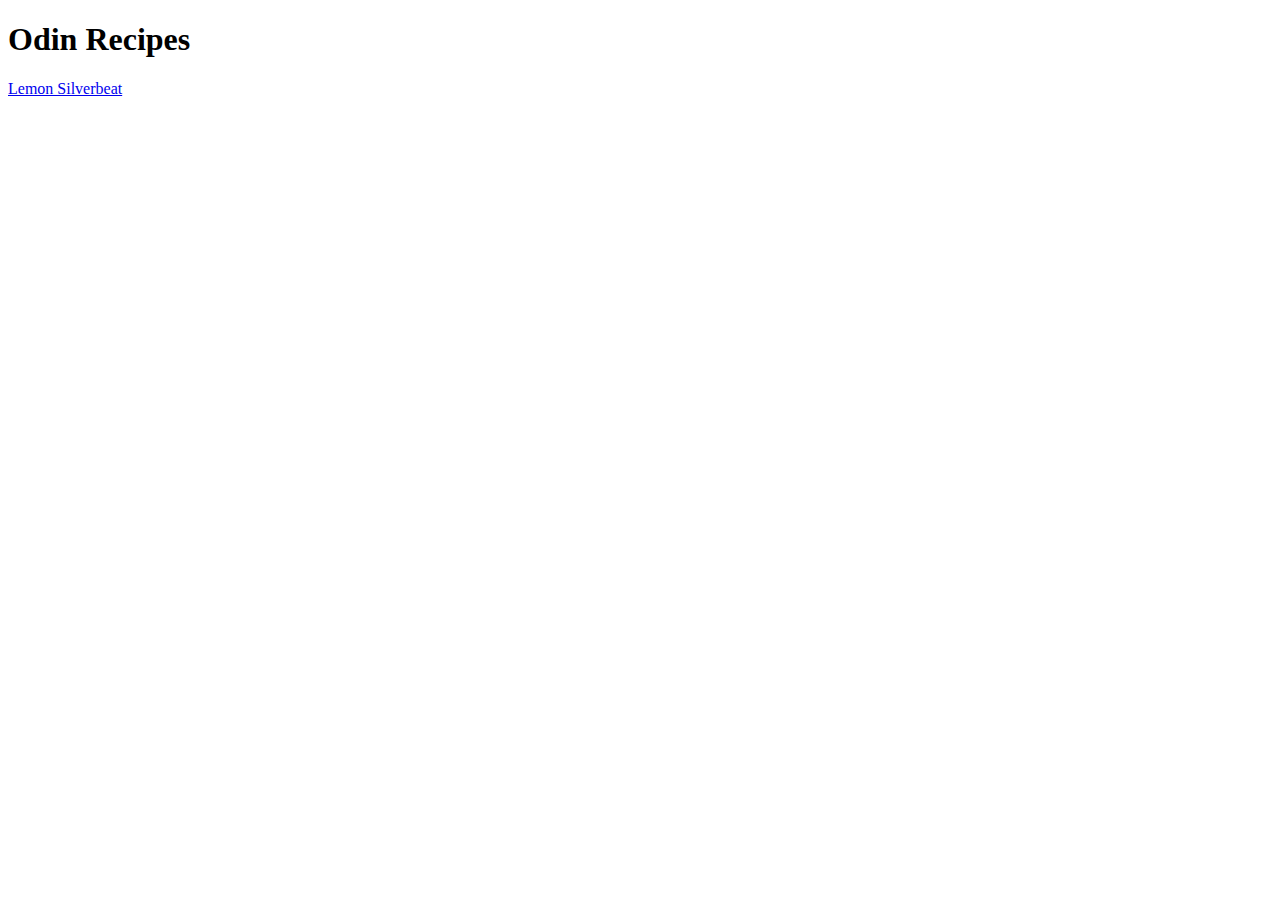
==== index.html @ 889bd959 "index.html" ====
<!DOCTYPE html>
<html lang="en">
    <head>
        <meta charset="utf-8">
        <title>Odin Recipes</title>
    </head>

    <body>
        <h1>Odin Recipes</h1>
        <a href="recipes/lemon-silverbeat.html">Lemon Silverbeat</a>
    </body>
</html>
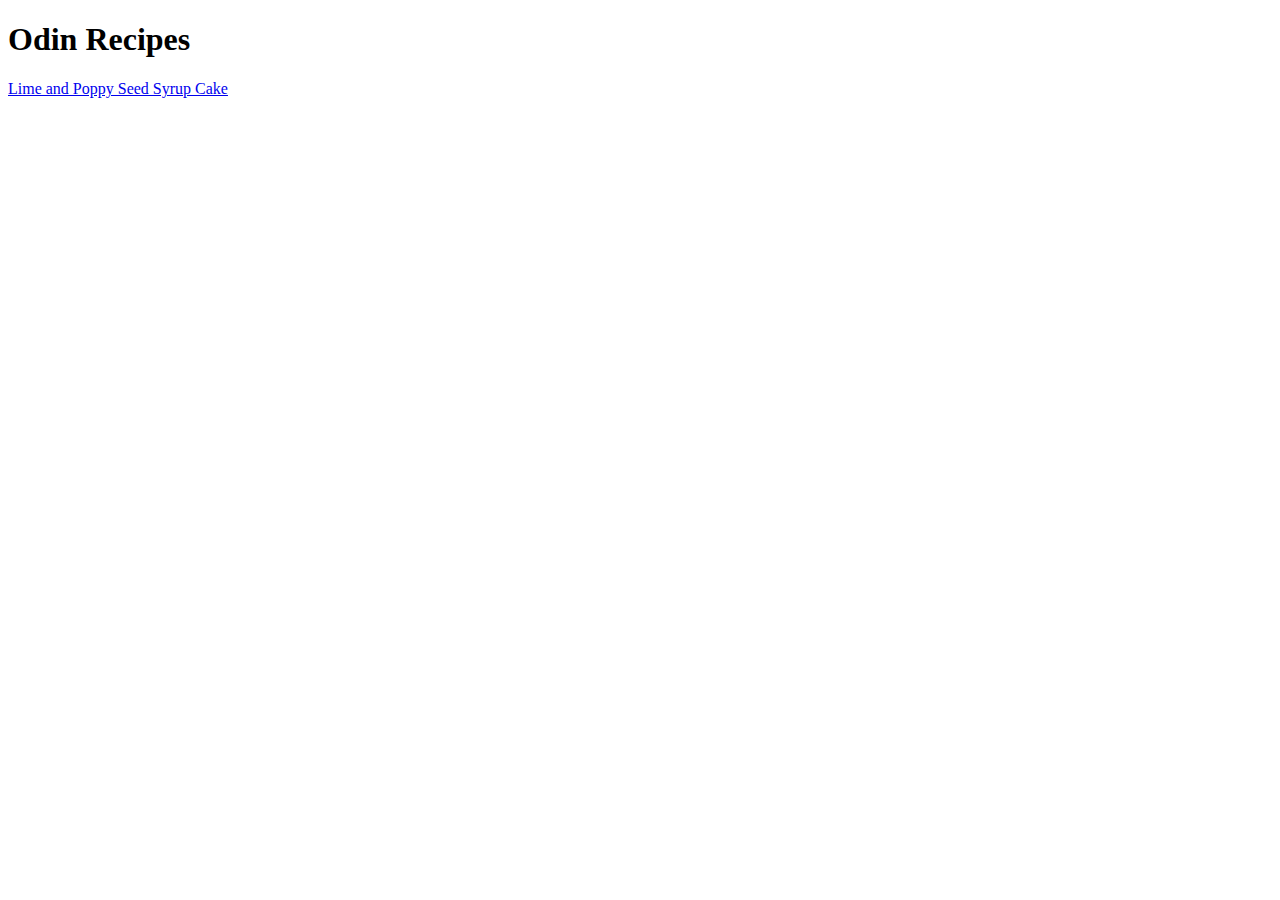
==== commit 03ccb9bf: "index.html" ====
--- a/index.html
+++ b/index.html
@@ -7,6 +7,6 @@
 
     <body>
         <h1>Odin Recipes</h1>
-        <a href="recipes/lemon-silverbeat.html">Lemon Silverbeat</a>
+        <a href="recipes/lime.html">Lime and Poppy Seed Syrup Cake</a>
     </body>
 </html>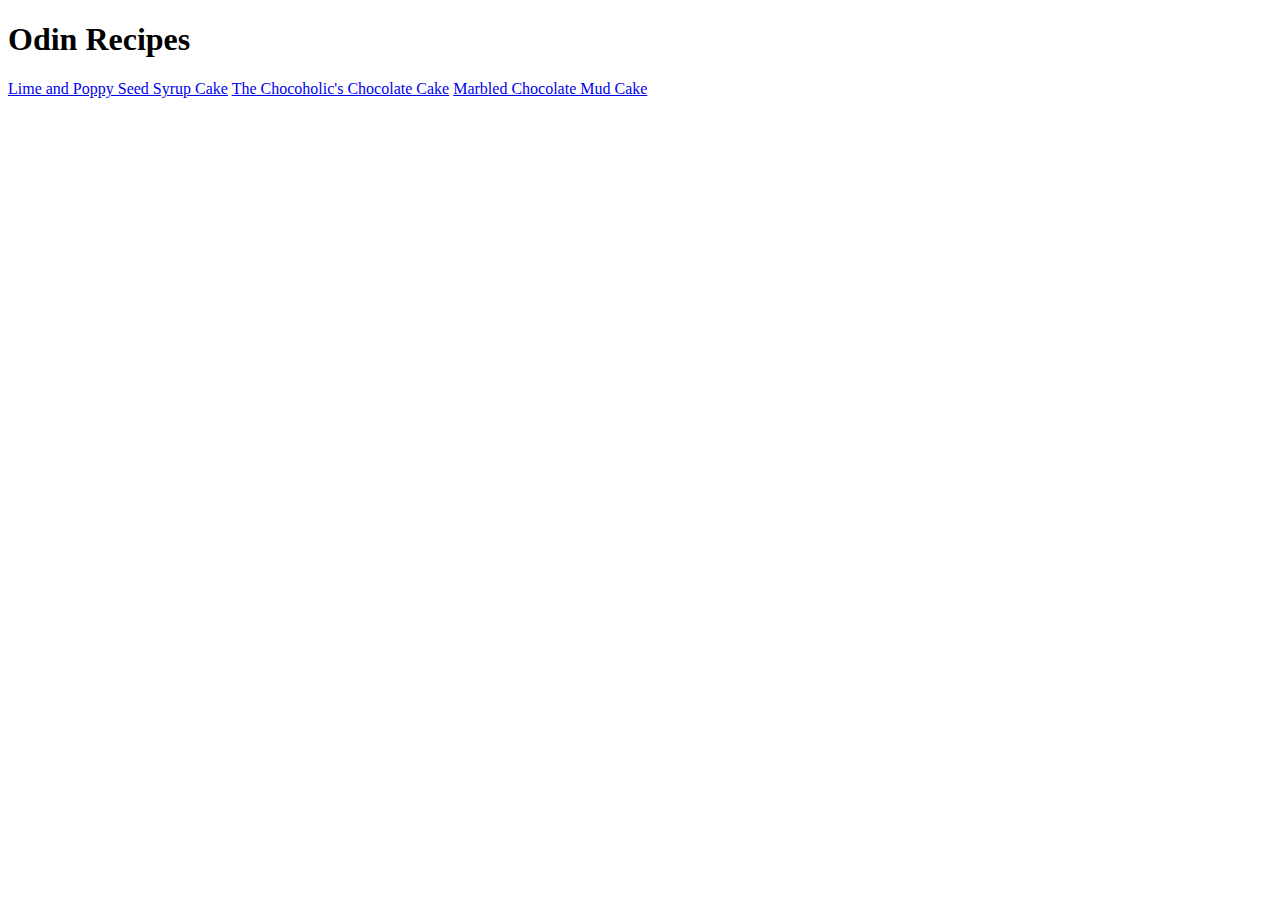
==== commit c8f6d30b: "index.html" ====
--- a/index.html
+++ b/index.html
@@ -8,5 +8,7 @@
     <body>
         <h1>Odin Recipes</h1>
         <a href="recipes/lime.html">Lime and Poppy Seed Syrup Cake</a>
+        <a href="recipes/choco.html">The Chocoholic's Chocolate Cake</a>
+        <a href="recipes/marb.html">Marbled Chocolate Mud Cake</a>
     </body>
 </html>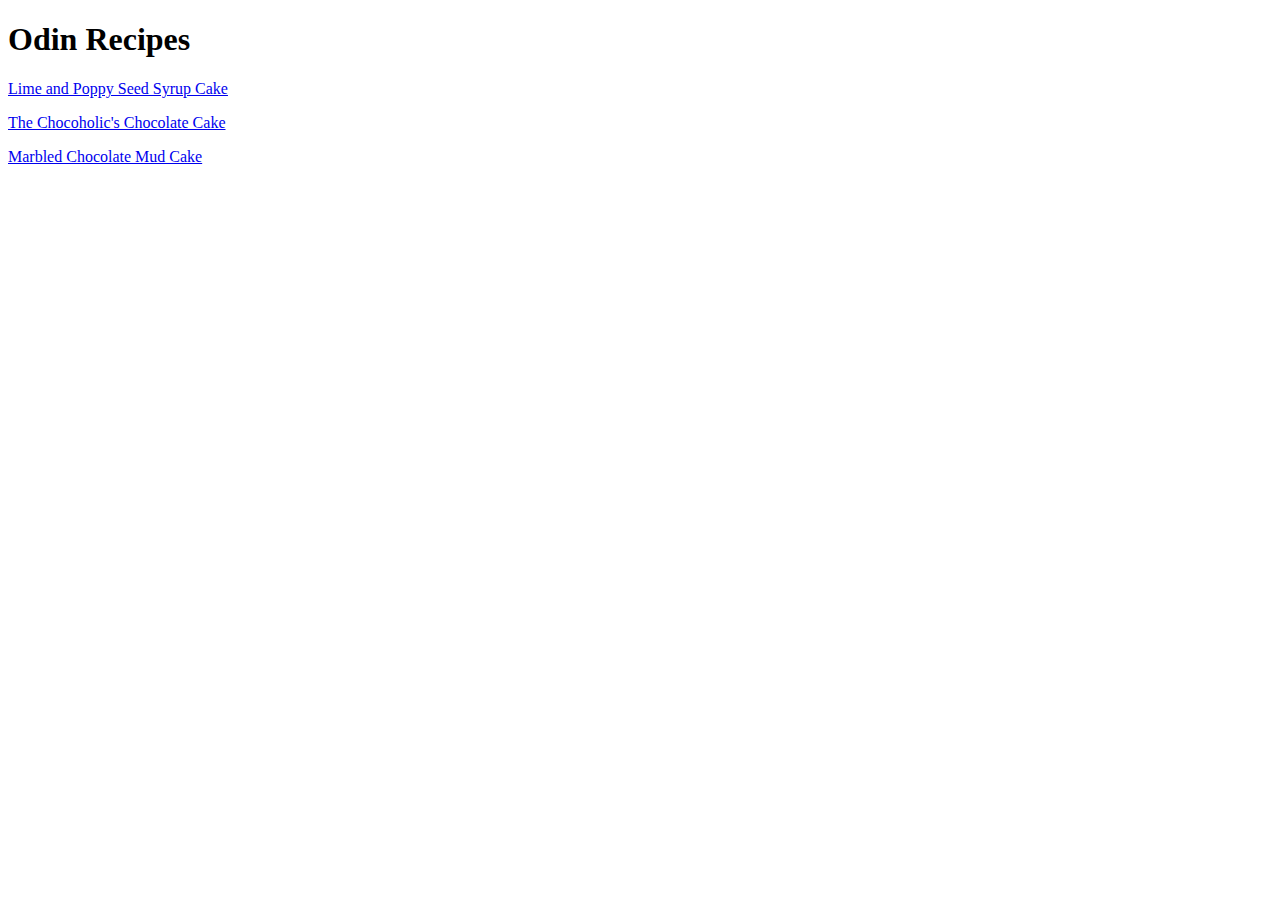
==== commit 81995e78: "index.html" ====
--- a/index.html
+++ b/index.html
@@ -7,8 +7,8 @@
 
     <body>
         <h1>Odin Recipes</h1>
-        <a href="recipes/lime.html">Lime and Poppy Seed Syrup Cake</a>
-        <a href="recipes/choco.html">The Chocoholic's Chocolate Cake</a>
-        <a href="recipes/marb.html">Marbled Chocolate Mud Cake</a>
+        <p><a href="recipes/lime.html">Lime and Poppy Seed Syrup Cake</a> </p>
+        <p><a href="recipes/choco.html">The Chocoholic's Chocolate Cake</a></p>
+        <p><a href="recipes/marb.html">Marbled Chocolate Mud Cake</a></p>
     </body>
 </html>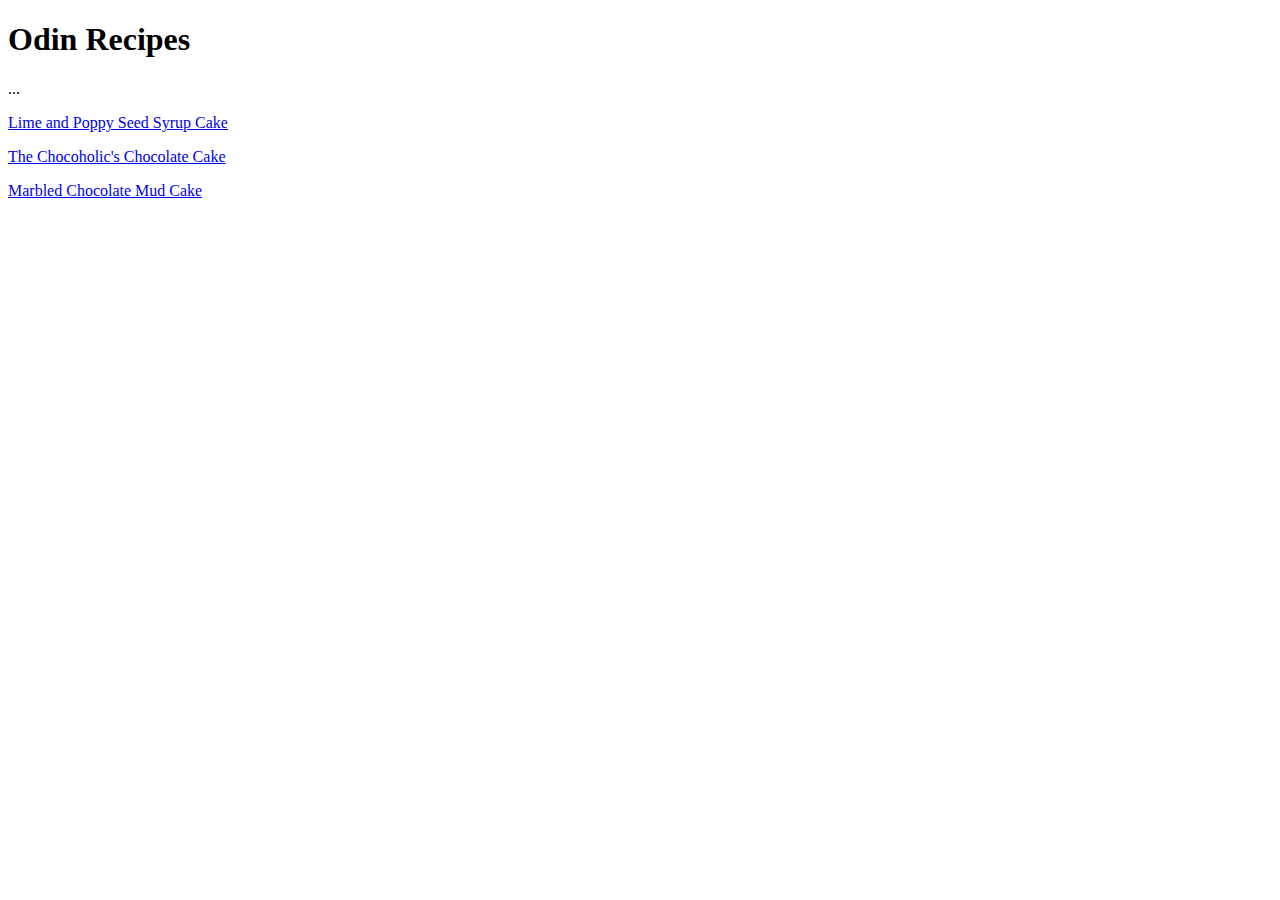
==== commit bf0f6448: "style.css" ====
--- a/index.html
+++ b/index.html
@@ -3,12 +3,14 @@
     <head>
         <meta charset="utf-8">
         <title>Odin Recipes</title>
+        <link rel="stylesheet" href="style.css">
     </head>
 
     <body>
-        <h1>Odin Recipes</h1>
-        <p><a href="recipes/lime.html">Lime and Poppy Seed Syrup Cake</a> </p>
-        <p><a href="recipes/choco.html">The Chocoholic's Chocolate Cake</a></p>
-        <p><a href="recipes/marb.html">Marbled Chocolate Mud Cake</a></p>
+        <h1 class="heading">Odin Recipes</h1>
+        <p>...</p>
+        <p><a href="recipes/lime.html" class="lime">Lime and Poppy Seed Syrup Cake</a> </p>
+        <p><a href="recipes/choco.html" class="choco">The Chocoholic's Chocolate Cake</a></p>
+        <p><a href="recipes/marb.html" class="marb">Marbled Chocolate Mud Cake</a></p>
     </body>
 </html>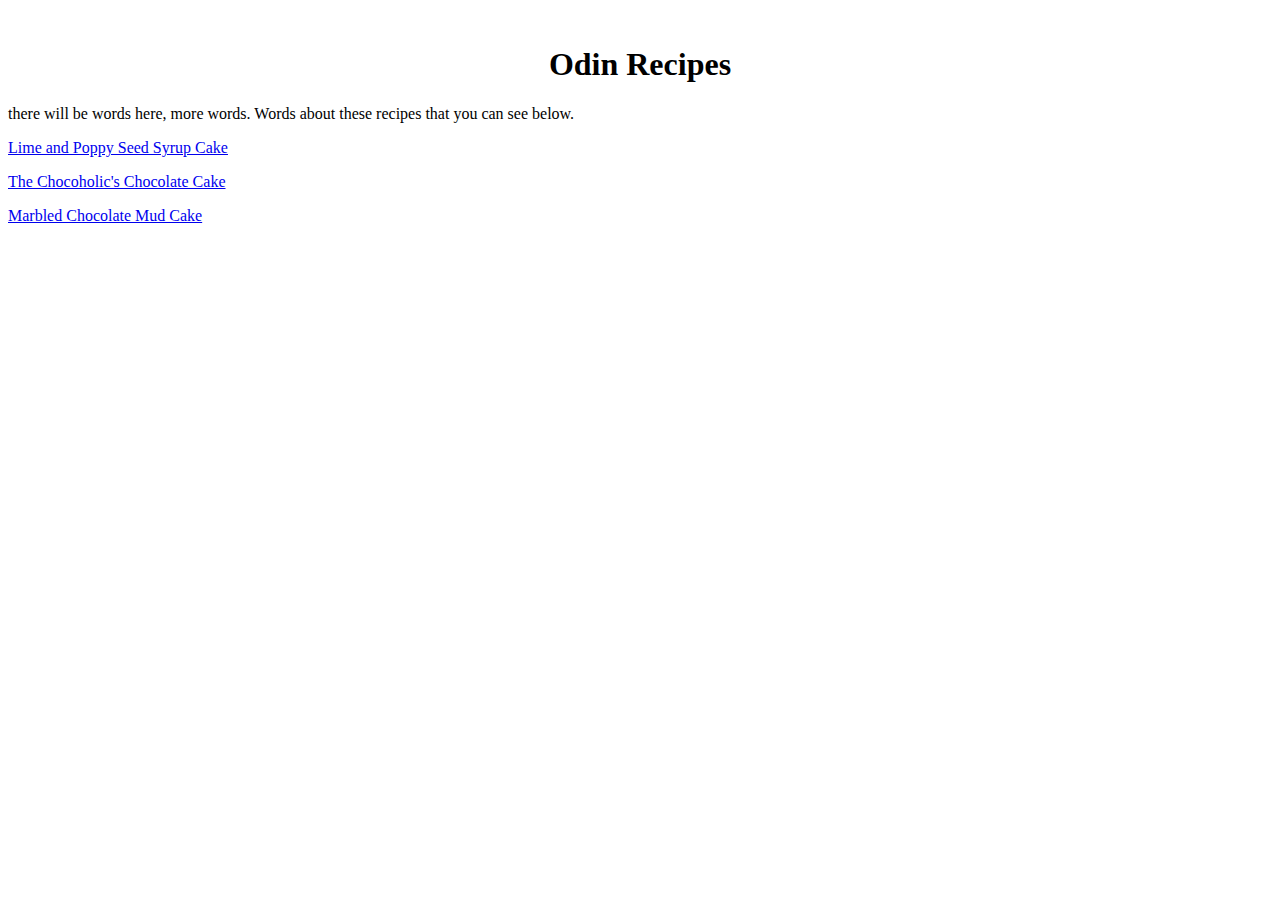
==== commit f8cac33e: "index.html" ====
--- a/index.html
+++ b/index.html
@@ -8,7 +8,7 @@
 
     <body>
         <h1 class="heading">Odin Recipes</h1>
-        <p>...</p>
+        <p class="about">there will be words here, more words. Words about these recipes that you can see below.</p>
         <p><a href="recipes/lime.html" class="lime">Lime and Poppy Seed Syrup Cake</a> </p>
         <p><a href="recipes/choco.html" class="choco">The Chocoholic's Chocolate Cake</a></p>
         <p><a href="recipes/marb.html" class="marb">Marbled Chocolate Mud Cake</a></p>
--- a/style.css
+++ b/style.css
@@ -0,0 +1,6 @@
+
+
+.heading {
+    text-align: center;
+    padding-top: 25px;
+}
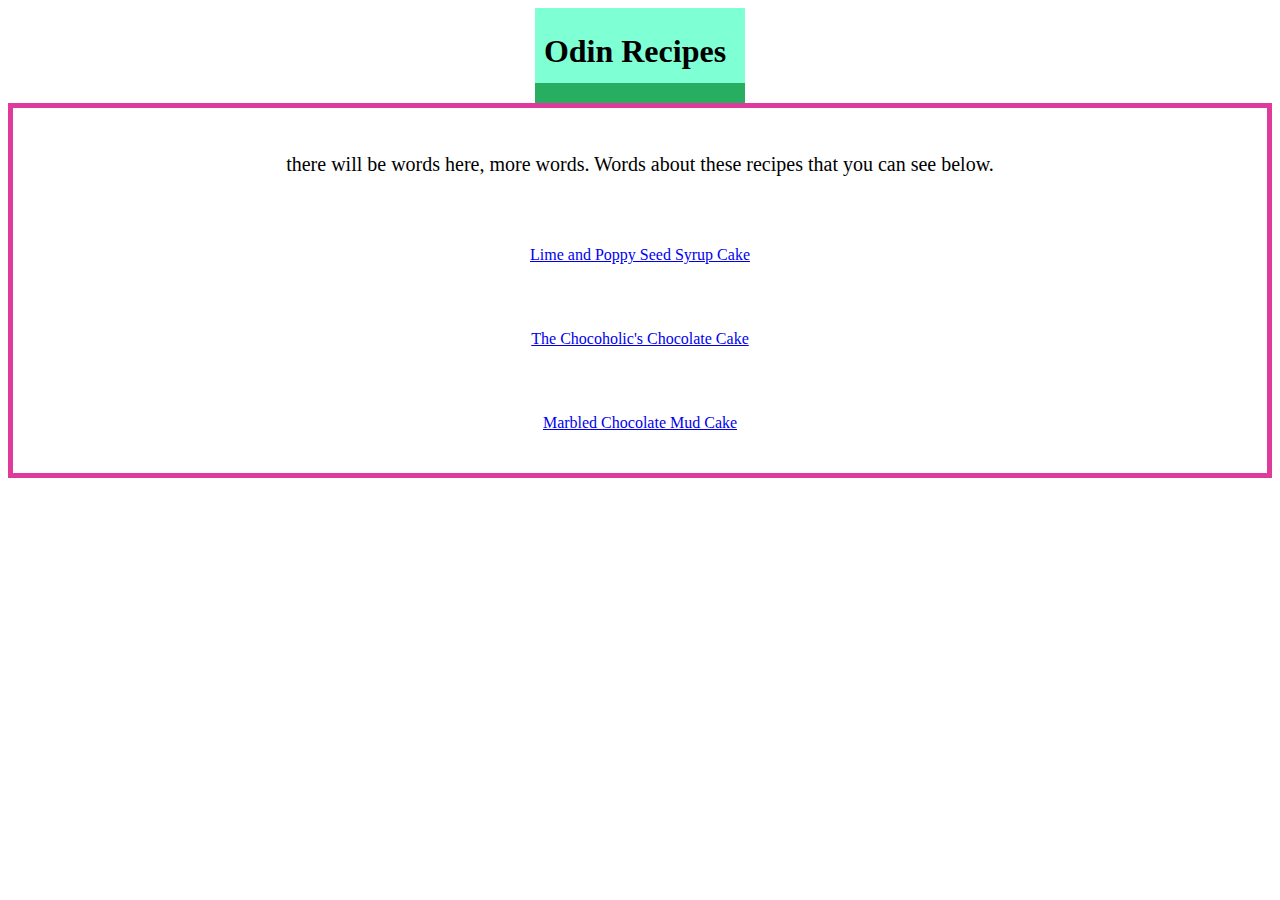
==== commit 81de35f7: "style.css" ====
--- a/index.html
+++ b/index.html
@@ -8,9 +8,11 @@
 
     <body>
         <h1 class="heading">Odin Recipes</h1>
-        <p class="about">there will be words here, more words. Words about these recipes that you can see below.</p>
-        <p><a href="recipes/lime.html" class="lime">Lime and Poppy Seed Syrup Cake</a> </p>
-        <p><a href="recipes/choco.html" class="choco">The Chocoholic's Chocolate Cake</a></p>
-        <p><a href="recipes/marb.html" class="marb">Marbled Chocolate Mud Cake</a></p>
+        <div class="box">
+            <p class="about">there will be words here, more words. Words about these recipes that you can see below.</p>
+            <p><a href="recipes/lime.html" class="lime">Lime and Poppy Seed Syrup Cake</a> </p>
+            <p><a href="recipes/choco.html" class="choco">The Chocoholic's Chocolate Cake</a></p>
+            <p><a href="recipes/marb.html" class="marb">Marbled Chocolate Mud Cake</a></p>
+        </div>
     </body>
 </html>--- a/style.css
+++ b/style.css
@@ -1,6 +1,42 @@
 
 
 .heading {
+    background-color: aquamarine;
     text-align: center;
+    width: 200px;
+    height: 50px;
+    margin: auto;
     padding-top: 25px;
+    padding-right: 10px;
+    padding-left: 10px 
+    font-size: 30;
+    border-bottom: 20px solid #27ae60;
 }
+
+.box{
+    margin: auto;
+    border: 5px solid rgb(223, 59, 157);
+
+}
+
+p { 
+    text-align: center;
+    padding: 25px;
+
+}
+
+.about {
+    font-size: 20px;
+}
+
+.lime {  
+    padding: 25px;
+}
+
+.choco {
+    padding: 25px;
+}
+
+.marb {
+    padding: 25px;
+}